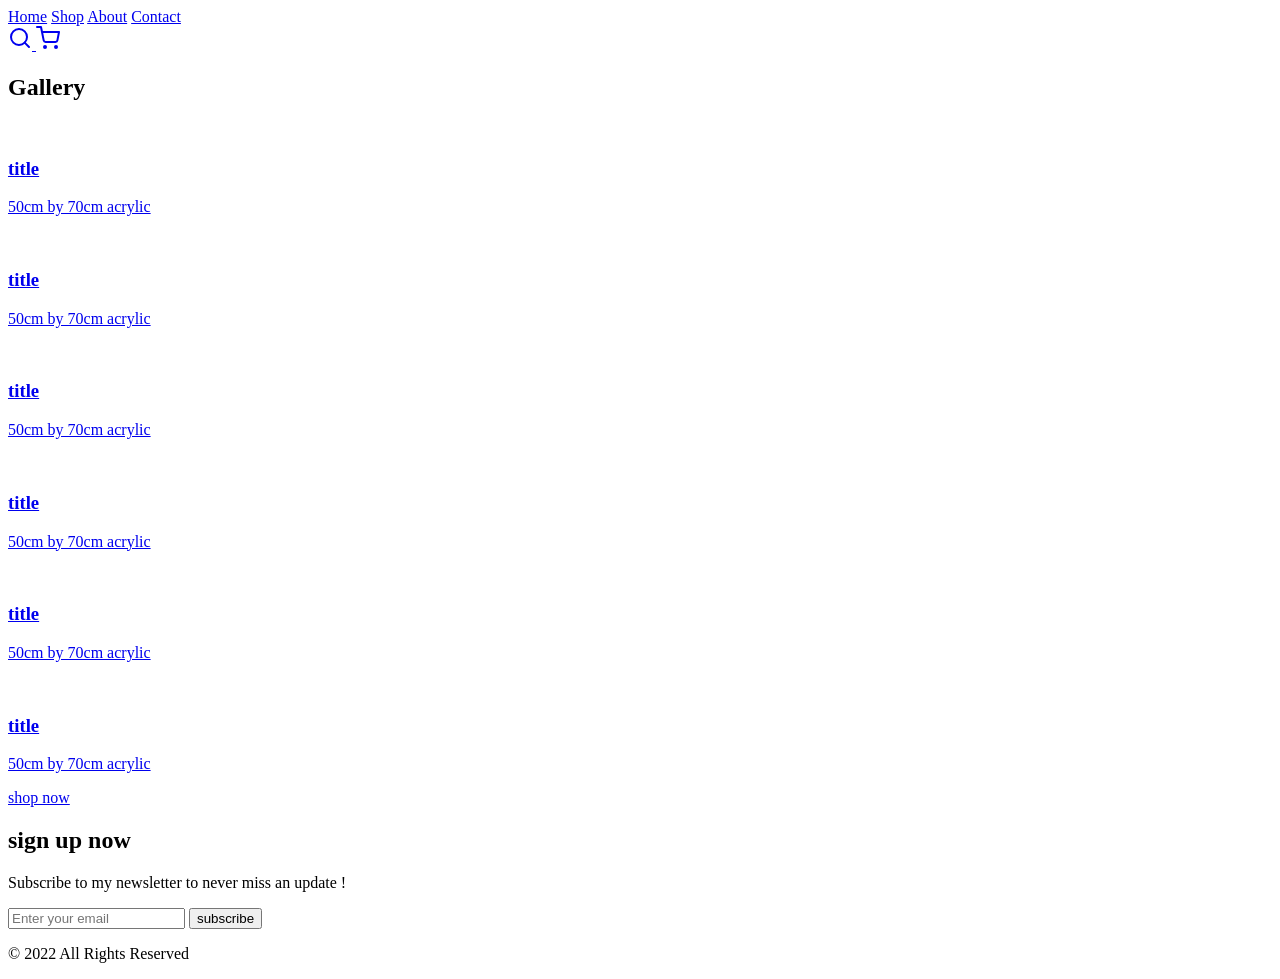
==== index.html @ b42f5a12 "main page with basic style" ====
<!DOCTYPE html>
<meta http-equiv="Content-Type" content="text/html;charset=UTF-8">
<link rel="preconnect" href="https://fonts.googleapis.com">
<link rel="preconnect" href="https://fonts.gstatic.com" crossorigin>
<link href="https://fonts.googleapis.com/css2?family=DM+Serif+Display&family=Prata&display=swap" rel="stylesheet">
<link rel="stylesheet" href="style.css">

<header>
    <div class="header_container">
        <div class="site_header">
            <div class="logo"></div>
            <nav>
                <a class="btn_nav underline" href="#home">Home</a>
                <a class="btn_nav underline" href="#shop">Shop</a>
                <a class="btn_nav underline" href="#about">About</a>
                <a class="btn_nav underline" href="#contact">Contact</a>
            </nav>
            <div class="search_cart">
                <a class="icon" href="#">
                    <svg xmlns="http://www.w3.org/2000/svg" width="24" height="24" viewBox="0 0 24 24" fill="none" stroke="currentColor" stroke-width="2" stroke-linecap="round" stroke-linejoin="round" class="feather feather-search"><circle cx="11" cy="11" r="8"></circle><line x1="21" y1="21" x2="16.65" y2="16.65"></line></svg>
                </a>
                <a class="icon" href="#">
                    <svg xmlns="http://www.w3.org/2000/svg" width="24" height="24" viewBox="0 0 24 24" fill="none" stroke="currentColor" stroke-width="2" stroke-linecap="round" stroke-linejoin="round" class="feather feather-shopping-cart"><circle cx="9" cy="21" r="1"></circle><circle cx="20" cy="21" r="1"></circle><path d="M1 1h4l2.68 13.39a2 2 0 0 0 2 1.61h9.72a2 2 0 0 0 2-1.61L23 6H6"></path></svg>
                </a>
            </div>
        </div>
    </div>
</header>
<main>
    <div class="opening_view"></div>
    <section class="gallery">
        <div class="center">
            <h1>Gallery</h1>
        </div>
        <div class="img_container">
            <div class="img_box">
                <a class="img_link" href="./images/Darbi (1 of 6).jpg" target="_blank">
                    <img class="img_prewiev" src="./images/Darbi (1 of 6).jpg" alt="">
                    <div class="img_info">
                        <h3>title</h3>
                        <p>50cm by 70cm acrylic</p>
                    </div>
                </a>
            </div>
            <div class="img_box">
                <a class="img_link" href="./images/Darbi (2 of 6).jpg" target="_blank">
                    <img class="img_prewiev" src="./images/Darbi (2 of 6).jpg" alt="">
                    <div class="img_info">
                        <h3>title</h3>
                        <p>50cm by 70cm acrylic</p>
                    </div>
                </a>
            </div>
            <div class="img_box">
                <a class="img_link" href="./images/Darbi (3 of 6).jpg" target="_blank">
                    <img class="img_prewiev" src="./images/Darbi (3 of 6).jpg" alt="">
                    <div class="img_info">
                        <h3>title</h3>
                        <p>50cm by 70cm acrylic</p>
                    </div>
                </a>
            </div>
            <div class="img_box">
                <a class="img_link" href="./images/Darbi (4 of 6).jpg" target="_blank">
                    <img class="img_prewiev" src="./images/Darbi (4 of 6).jpg" alt="">
                    <div class="img_info">
                        <h3>title</h3>
                        <p>50cm by 70cm acrylic</p>
                    </div>
                </a>
            </div>
            <div class="img_box">    
                <a class="img_link" href="./images/Darbi (5 of 6).jpg" target="_blank">
                    <img class="img_prewiev" src="./images/Darbi (5 of 6).jpg" alt="">
                    <div class="img_info">
                        <h3>title</h3>
                        <p>50cm by 70cm acrylic</p>
                    </div>
                </a>
            </div>
            <div class="img_box">
                <a class="img_link" href="./images/Darbi (6 of 6).jpg" target="_blank">
                    <img class="img_prewiev" src="./images/Darbi (6 of 6).jpg" alt="">
                    <div class="img_info">
                        <h3>title</h3>
                        <p>50cm by 70cm acrylic</p>
                    </div>
                </a>
            </div>
        </div>
    </section>
    <section>
        <div class="center">
            <a class="btn_accent" href="#shop">shop now</a>
        </div>
        <div class="sign_up_cont">
            <h2>sign up now</h2>
            <p class="color_opacity">
                Subscribe to my newsletter to never miss an update !
            </p>
            <form class="input_cont" action="">
                <input class="input_email" type="email" placeholder="Enter your email">
                <button type="submit" class="btn_accent">subscribe</button>
            </form>
        </div>
    </section>   
</main>
<footer>
    <p>
        © 2022 All Rights Reserved
    </p>
</footer>



<script src="script.js"></script>
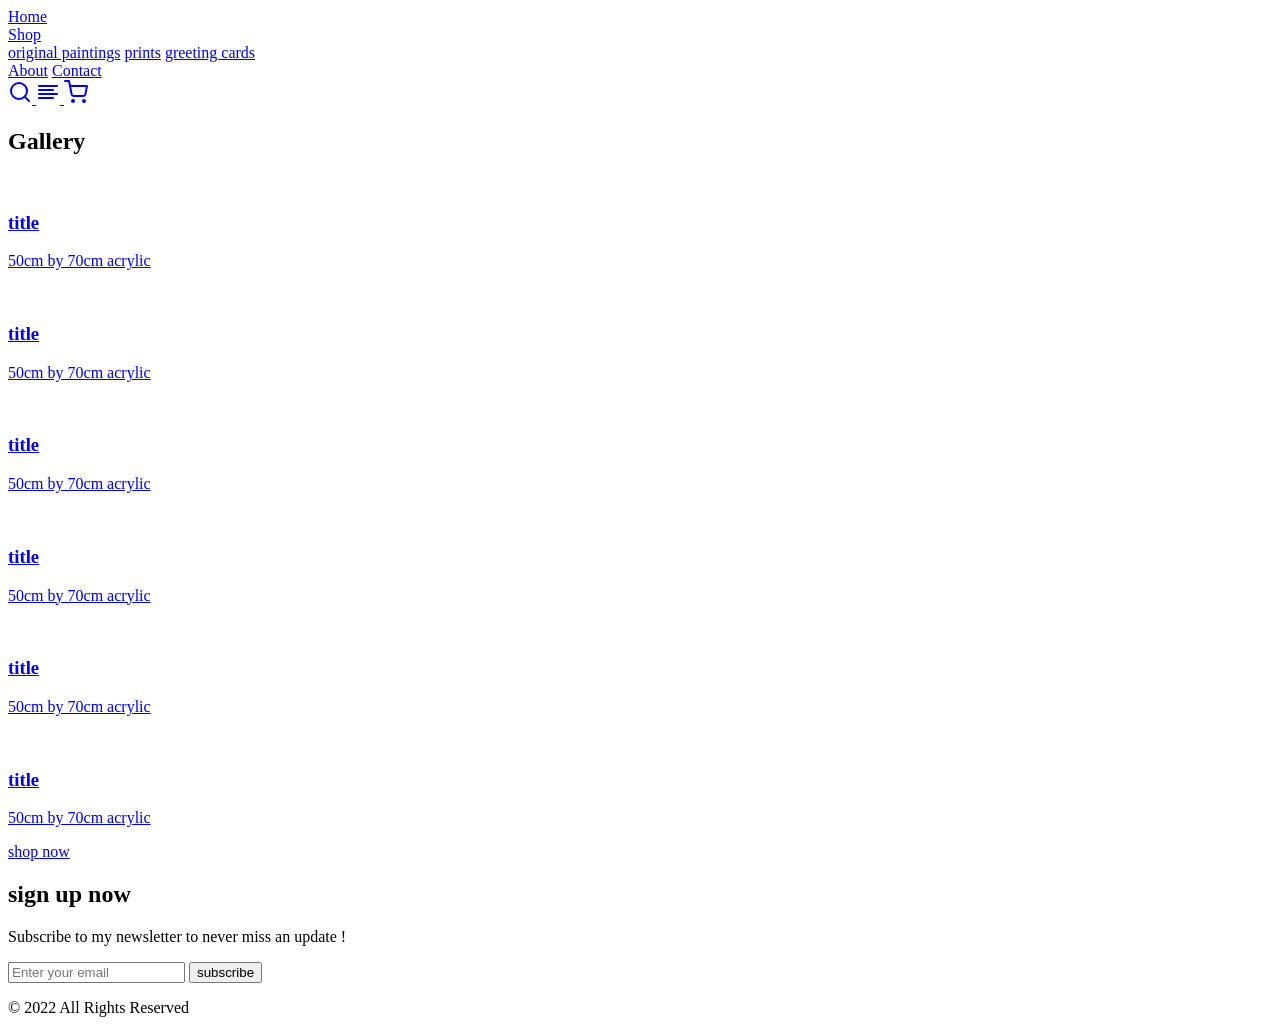
==== commit 9ef3124f: "added dropdown menu and js" ====
--- a/index.html
+++ b/index.html
@@ -11,15 +11,25 @@
             <div class="logo"></div>
             <nav>
                 <a class="btn_nav underline" href="#home">Home</a>
-                <a class="btn_nav underline" href="#shop">Shop</a>
+                <div class="dropdown">
+                    <a class="btn_nav underline_shop btn_drop" href="#shop">Shop</a>
+                    <div class="drop_box">
+                        <a href="#" class="drop_content">original paintings</a>
+                        <a href="#" class="drop_content">prints</a>
+                        <a href="#" class="drop_content">greeting cards</a>
+                    </div>
+                </div>
                 <a class="btn_nav underline" href="#about">About</a>
                 <a class="btn_nav underline" href="#contact">Contact</a>
             </nav>
-            <div class="search_cart">
-                <a class="icon" href="#">
+            <div class="icon_menu">
+                <a class="icon search" href="#">
                     <svg xmlns="http://www.w3.org/2000/svg" width="24" height="24" viewBox="0 0 24 24" fill="none" stroke="currentColor" stroke-width="2" stroke-linecap="round" stroke-linejoin="round" class="feather feather-search"><circle cx="11" cy="11" r="8"></circle><line x1="21" y1="21" x2="16.65" y2="16.65"></line></svg>
                 </a>
-                <a class="icon" href="#">
+                <a href="#" class="icon hiden_menu">
+                    <svg xmlns="http://www.w3.org/2000/svg" width="24" height="24" viewBox="0 0 24 24" fill="none" stroke="currentColor" stroke-width="2" stroke-linecap="round" stroke-linejoin="round" class="feather feather-align-left"><line x1="17" y1="10" x2="3" y2="10"></line><line x1="21" y1="6" x2="3" y2="6"></line><line x1="21" y1="14" x2="3" y2="14"></line><line x1="17" y1="18" x2="3" y2="18"></line></svg>
+                </a>
+                <a class="icon cart" href="#">
                     <svg xmlns="http://www.w3.org/2000/svg" width="24" height="24" viewBox="0 0 24 24" fill="none" stroke="currentColor" stroke-width="2" stroke-linecap="round" stroke-linejoin="round" class="feather feather-shopping-cart"><circle cx="9" cy="21" r="1"></circle><circle cx="20" cy="21" r="1"></circle><path d="M1 1h4l2.68 13.39a2 2 0 0 0 2 1.61h9.72a2 2 0 0 0 2-1.61L23 6H6"></path></svg>
                 </a>
             </div>
@@ -95,7 +105,7 @@
         </div>
         <div class="sign_up_cont">
             <h2>sign up now</h2>
-            <p class="color_opacity">
+            <p class="p_update">
                 Subscribe to my newsletter to never miss an update !
             </p>
             <form class="input_cont" action="">
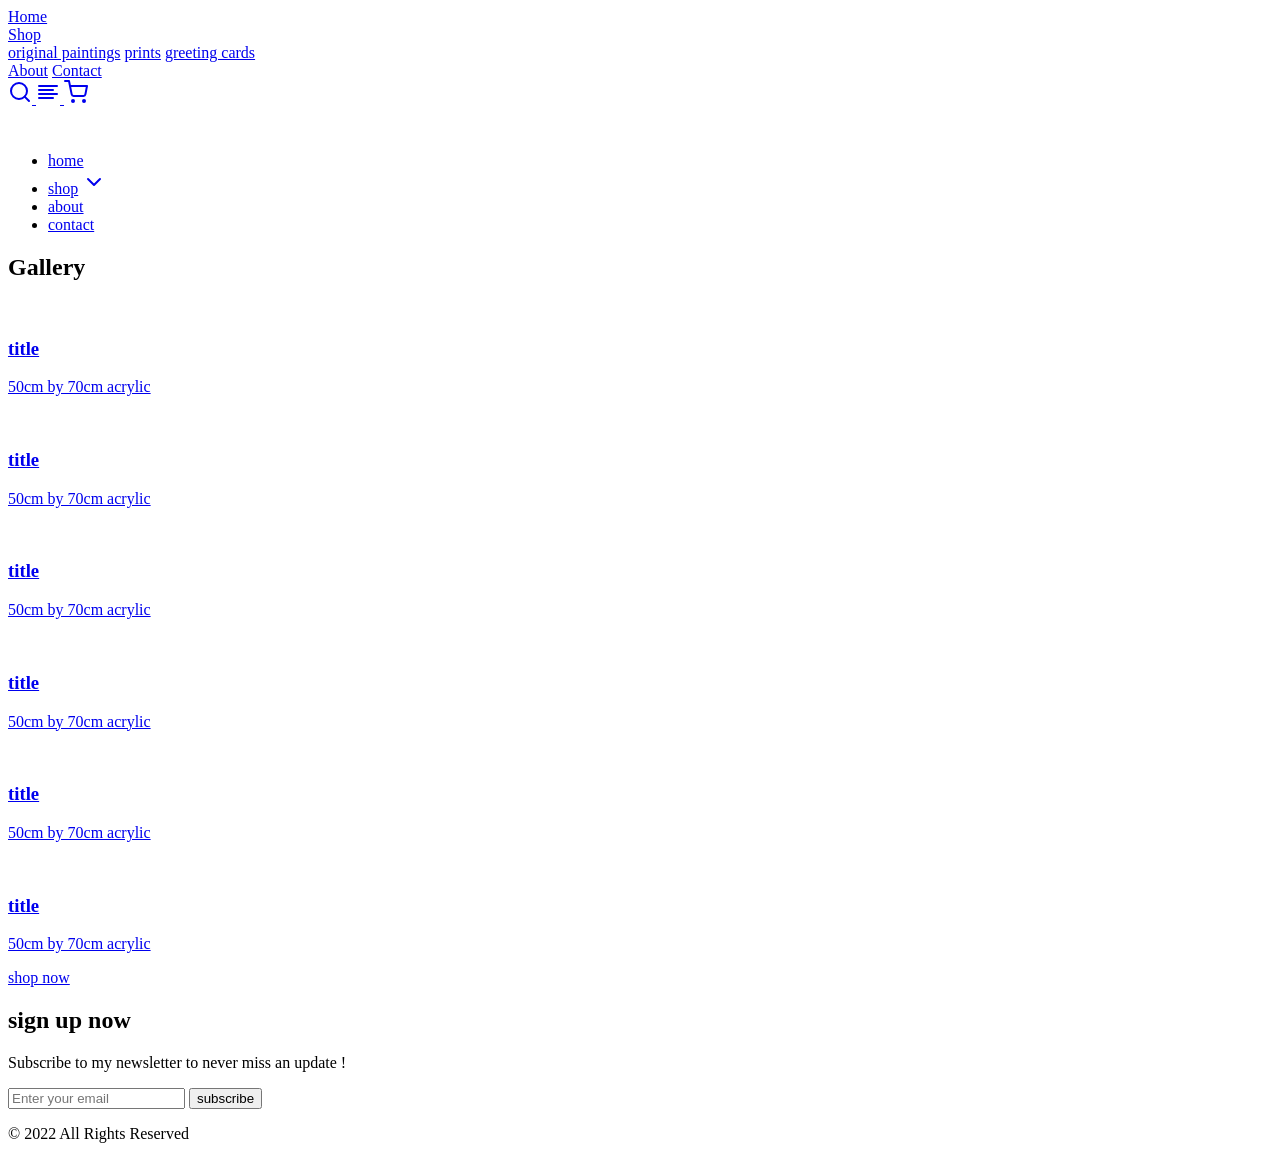
==== commit 6210d1cc: "added first draft of mobile_nav" ====
--- a/index.html
+++ b/index.html
@@ -33,6 +33,36 @@
                     <svg xmlns="http://www.w3.org/2000/svg" width="24" height="24" viewBox="0 0 24 24" fill="none" stroke="currentColor" stroke-width="2" stroke-linecap="round" stroke-linejoin="round" class="feather feather-shopping-cart"><circle cx="9" cy="21" r="1"></circle><circle cx="20" cy="21" r="1"></circle><path d="M1 1h4l2.68 13.39a2 2 0 0 0 2 1.61h9.72a2 2 0 0 0 2-1.61L23 6H6"></path></svg>
                 </a>
             </div>
+        </div>
+    </div>
+    <!--mobile nav smaller then 790px-->
+    <div class="small_screen_main">
+        <div class="drawer_block">
+            <div class="mobile_nav__header">
+                <a class="icon close" href="#">
+                    <svg version="1.1" xmlns="http://www.w3.org/2000/svg" width="24" height="24" viewBox="0 0 24 24" fill="white" >
+                        <title>x</title>
+                        <path d="M5.293 6.707l5.293 5.293-5.293 5.293c-0.391 0.391-0.391 1.024 0 1.414s1.024 0.391 1.414 0l5.293-5.293 5.293 5.293c0.391 0.391 1.024 0.391 1.414 0s0.391-1.024 0-1.414l-5.293-5.293 5.293-5.293c0.391-0.391 0.391-1.024 0-1.414s-1.024-0.391-1.414 0l-5.293 5.293-5.293-5.293c-0.391-0.391-1.024-0.391-1.414 0s-0.391 1.024 0 1.414z"></path>
+                        </svg>
+                </a>
+            </div>
+            <ul class="mobile_nav">
+                <li class="mobile_nav__item">
+                    <a class="btn__mobile" href="#">home</a>
+                </li>
+                <li class="mobile_nav__item drow">
+                    <a class="btn__mobile" href="#">shop</a>
+                    <a class="icon_open" href="#">
+                        <svg xmlns="http://www.w3.org/2000/svg" width="24" height="24" viewBox="0 0 24 24" fill="none" stroke="currentColor" stroke-width="2" stroke-linecap="round" stroke-linejoin="round" class="feather feather-chevron-down"><polyline points="6 9 12 15 18 9"></polyline></svg>
+                    </a>
+                </li>
+                <li class="mobile_nav__item">
+                    <a class="btn__mobile" href="#">about</a>
+                </li>
+                <li class="mobile_nav__item">
+                    <a class="btn__mobile" href="#">contact</a>
+                </li>
+            </ul>
         </div>
     </div>
 </header>
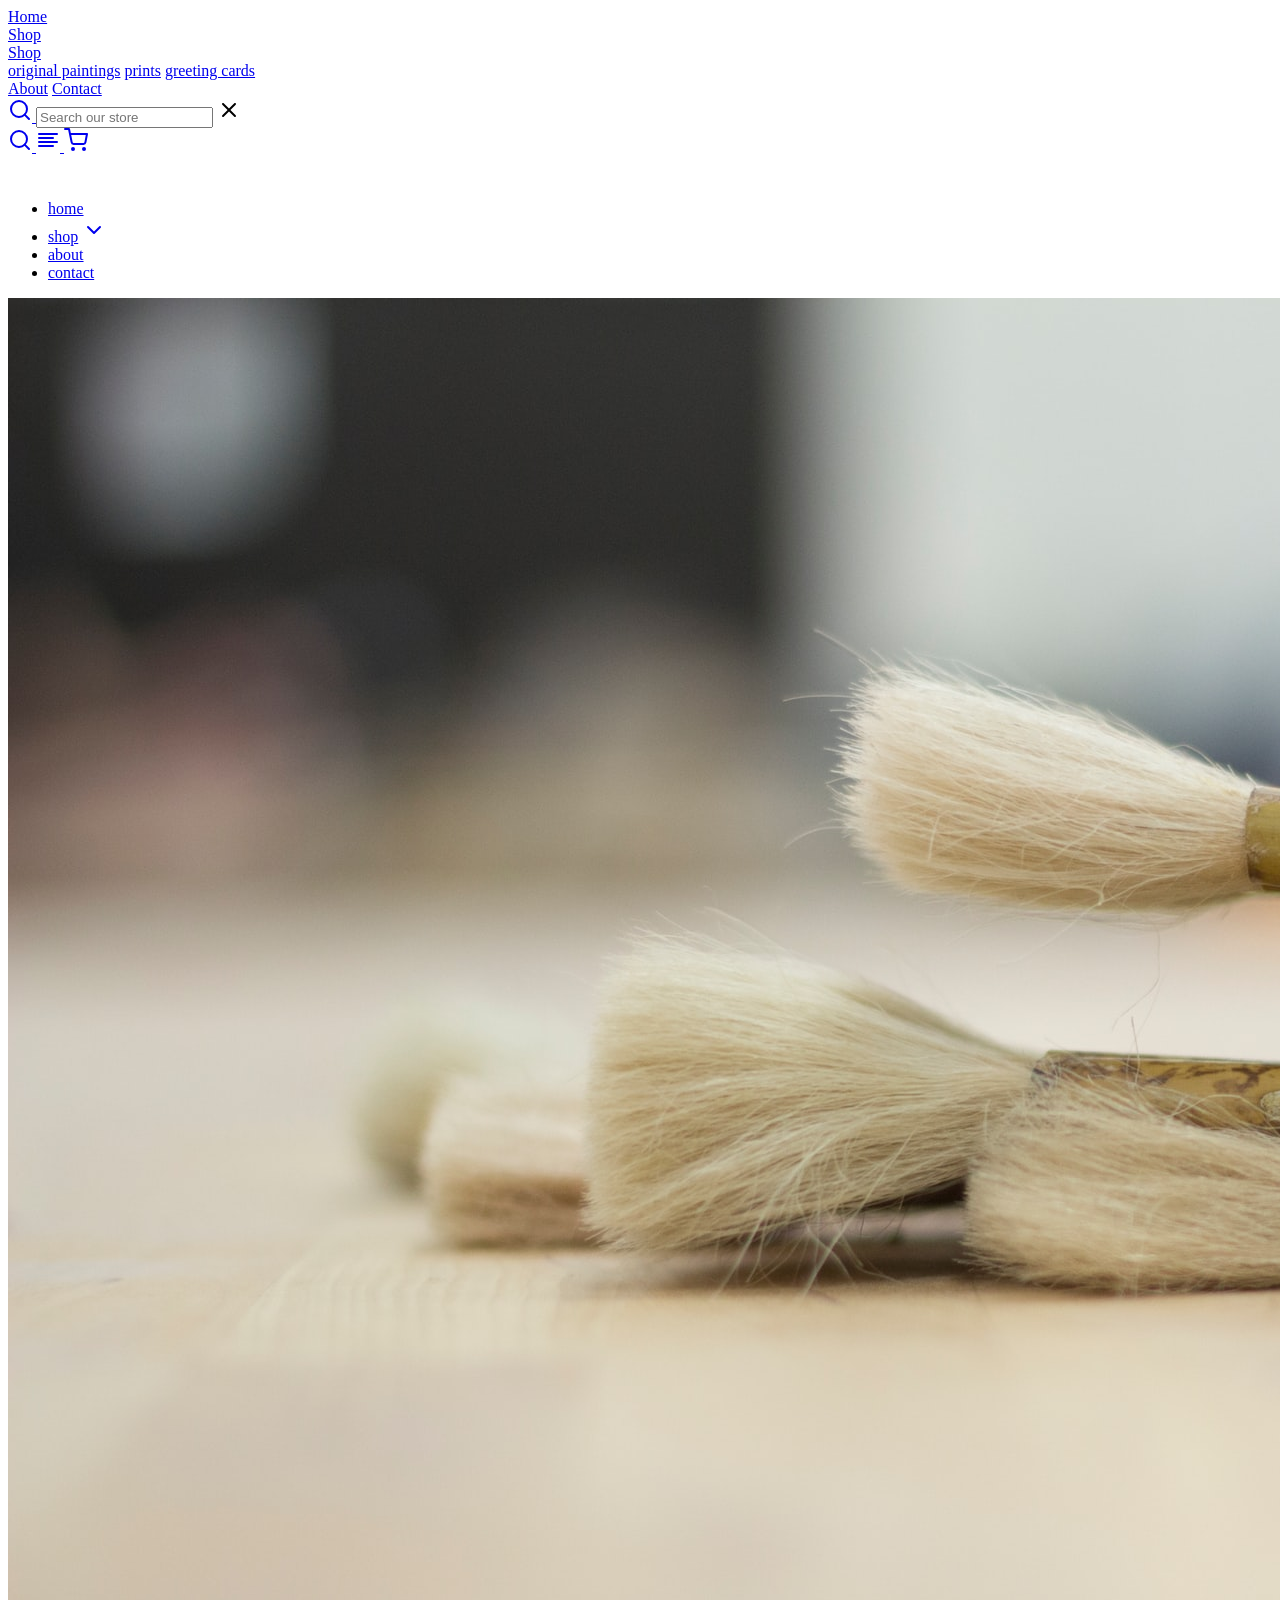
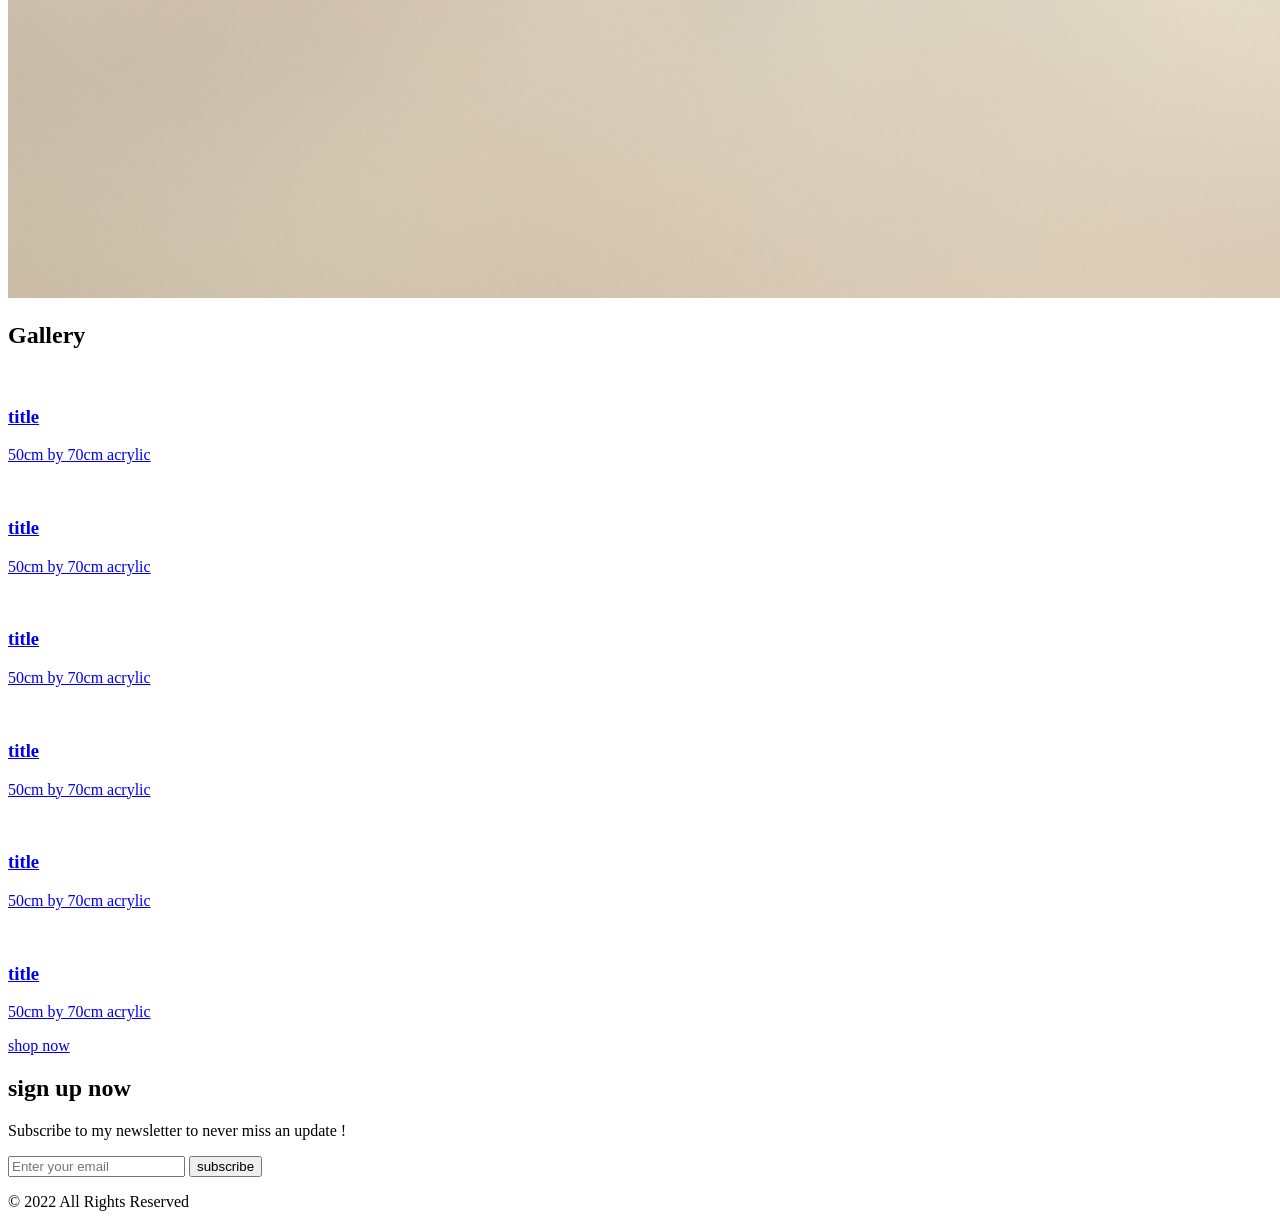
==== commit 5cdb6685: "added about menu" ====
--- a/index.html
+++ b/index.html
@@ -10,19 +10,35 @@
         <div class="site_header">
             <div class="logo"></div>
             <nav>
-                <a class="btn_nav underline" href="#home">Home</a>
+                <a class="btn_nav underline" href="./index.html">Home</a>
                 <div class="dropdown">
-                    <a class="btn_nav underline_shop btn_drop" href="#shop">Shop</a>
+                    <div class="drop_active_cont">
+                        <a href="#" class="btn_drop__active" >Shop</a>
+                    </div>
+                    <a class="underline_shop btn_drop" href="./shop.html">Shop</a>
                     <div class="drop_box">
                         <a href="#" class="drop_content">original paintings</a>
                         <a href="#" class="drop_content">prints</a>
                         <a href="#" class="drop_content">greeting cards</a>
                     </div>
                 </div>
-                <a class="btn_nav underline" href="#about">About</a>
-                <a class="btn_nav underline" href="#contact">Contact</a>
+                <a class="btn_nav underline" href="./about.html">About</a>
+                <a class="btn_nav underline" href="./contact.html">Contact</a>
             </nav>
             <div class="icon_menu">
+ <!--Search exend-->
+                <div class="search_expend">
+                    <a class="icon search__dark" href="#">
+                        <svg xmlns="http://www.w3.org/2000/svg" width="24" height="24" viewBox="0 0 24 24" fill="none" stroke="currentColor" stroke-width="2" stroke-linecap="round" stroke-linejoin="round" class="feather feather-search"><circle cx="11" cy="11" r="8"></circle><line x1="21" y1="21" x2="16.65" y2="16.65"></line></svg>
+                    </a>
+                    <input class="nav_input" type="text" placeholder="Search our store">
+                    <a class="icon close__dark" href="#">
+                        <svg version="1.1" xmlns="http://www.w3.org/2000/svg" width="24" height="24" viewBox="0 0 24 24" fill="black" >
+                            <title>x</title>
+                            <path d="M5.293 6.707l5.293 5.293-5.293 5.293c-0.391 0.391-0.391 1.024 0 1.414s1.024 0.391 1.414 0l5.293-5.293 5.293 5.293c0.391 0.391 1.024 0.391 1.414 0s0.391-1.024 0-1.414l-5.293-5.293 5.293-5.293c0.391-0.391 0.391-1.024 0-1.414s-1.024-0.391-1.414 0l-5.293 5.293-5.293-5.293c-0.391-0.391-1.024-0.391-1.414 0s-0.391 1.024 0 1.414z"></path>
+                            </svg>
+                    </a>
+                </div>
                 <a class="icon search" href="#">
                     <svg xmlns="http://www.w3.org/2000/svg" width="24" height="24" viewBox="0 0 24 24" fill="none" stroke="currentColor" stroke-width="2" stroke-linecap="round" stroke-linejoin="round" class="feather feather-search"><circle cx="11" cy="11" r="8"></circle><line x1="21" y1="21" x2="16.65" y2="16.65"></line></svg>
                 </a>
@@ -35,7 +51,7 @@
             </div>
         </div>
     </div>
-    <!--mobile nav smaller then 790px-->
+<!--mobile nav smaller then 790px-->
     <div class="small_screen_main">
         <div class="drawer_block">
             <div class="mobile_nav__header">
@@ -48,26 +64,28 @@
             </div>
             <ul class="mobile_nav">
                 <li class="mobile_nav__item">
-                    <a class="btn__mobile" href="#">home</a>
+                    <a class="btn__mobile" href="./index.html">home</a>
                 </li>
                 <li class="mobile_nav__item drow">
-                    <a class="btn__mobile" href="#">shop</a>
+                    <a class="btn__mobile" href="./shop.html">shop</a>
                     <a class="icon_open" href="#">
                         <svg xmlns="http://www.w3.org/2000/svg" width="24" height="24" viewBox="0 0 24 24" fill="none" stroke="currentColor" stroke-width="2" stroke-linecap="round" stroke-linejoin="round" class="feather feather-chevron-down"><polyline points="6 9 12 15 18 9"></polyline></svg>
                     </a>
                 </li>
                 <li class="mobile_nav__item">
-                    <a class="btn__mobile" href="#">about</a>
+                    <a class="btn__mobile" href="./about.html">about</a>
                 </li>
                 <li class="mobile_nav__item">
-                    <a class="btn__mobile" href="#">contact</a>
+                    <a class="btn__mobile" href="./contact.html">contact</a>
                 </li>
             </ul>
         </div>
     </div>
 </header>
 <main>
-    <div class="opening_view"></div>
+    <div>
+        <img class="opening_view" src="./images/img_template.jpg" alt="">
+    </div>
     <section class="gallery">
         <div class="center">
             <h1>Gallery</h1>
@@ -138,8 +156,8 @@
             <p class="p_update">
                 Subscribe to my newsletter to never miss an update !
             </p>
-            <form class="input_cont" action="">
-                <input class="input_email" type="email" placeholder="Enter your email">
+            <form class="input_mail_cont" action="">
+                <input class="input_mail" type="email" placeholder="Enter your email">
                 <button type="submit" class="btn_accent">subscribe</button>
             </form>
         </div>
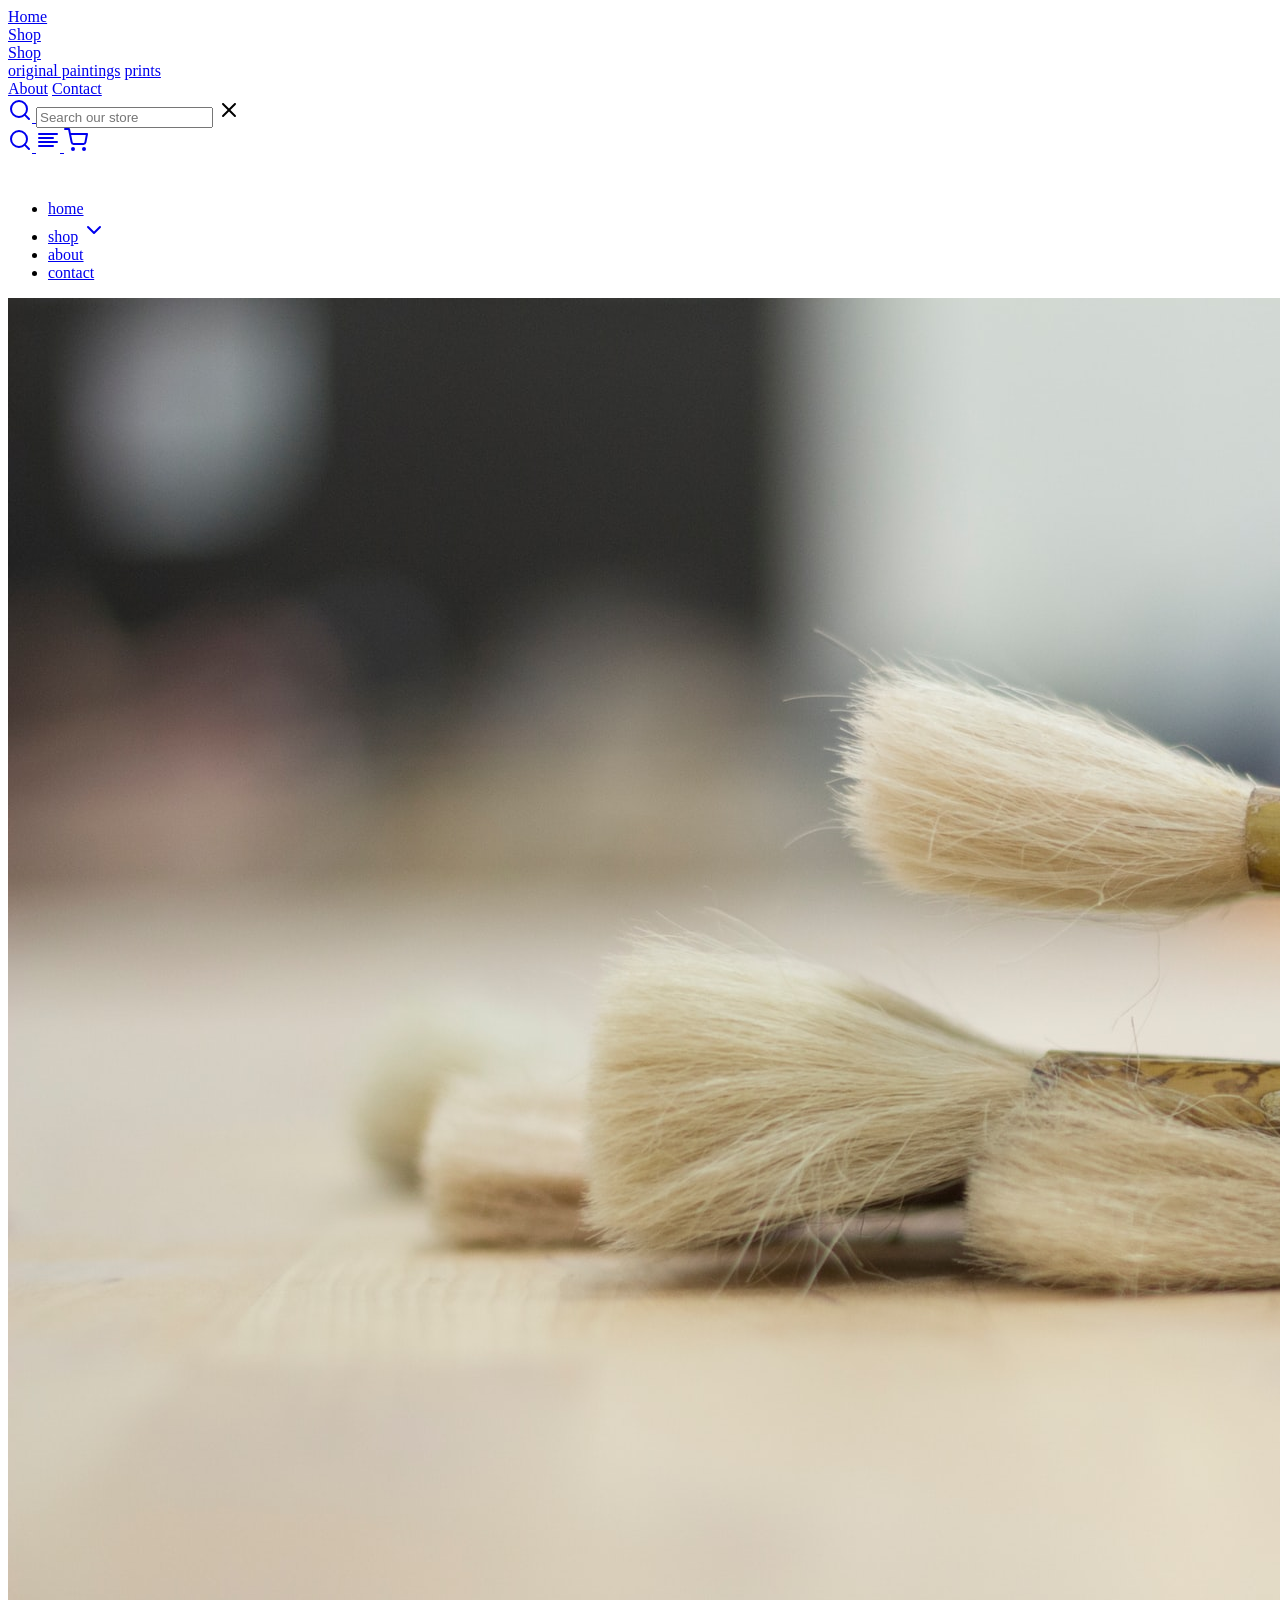
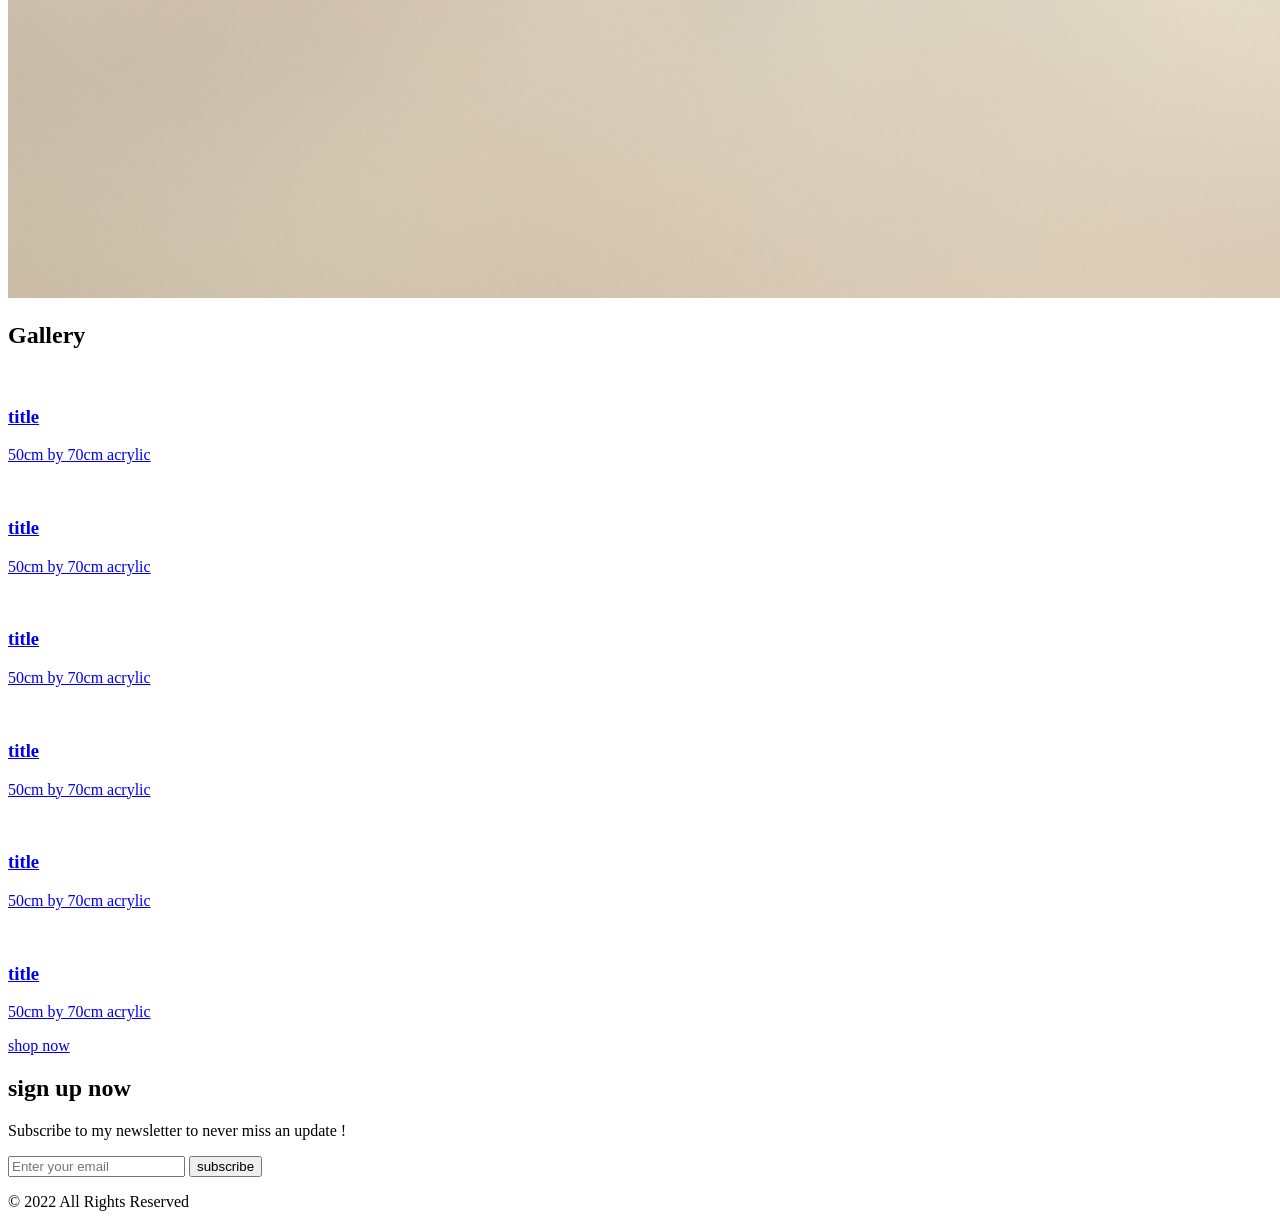
==== commit 307449d6: "added path to shop page" ====
--- a/index.html
+++ b/index.html
@@ -19,7 +19,6 @@
                     <div class="drop_box">
                         <a href="#" class="drop_content">original paintings</a>
                         <a href="#" class="drop_content">prints</a>
-                        <a href="#" class="drop_content">greeting cards</a>
                     </div>
                 </div>
                 <a class="btn_nav underline" href="./about.html">About</a>
@@ -149,7 +148,7 @@
     </section>
     <section>
         <div class="center">
-            <a class="btn_accent" href="#shop">shop now</a>
+            <a class="btn_accent" href="./shop.html">shop now</a>
         </div>
         <div class="sign_up_cont">
             <h2>sign up now</h2>
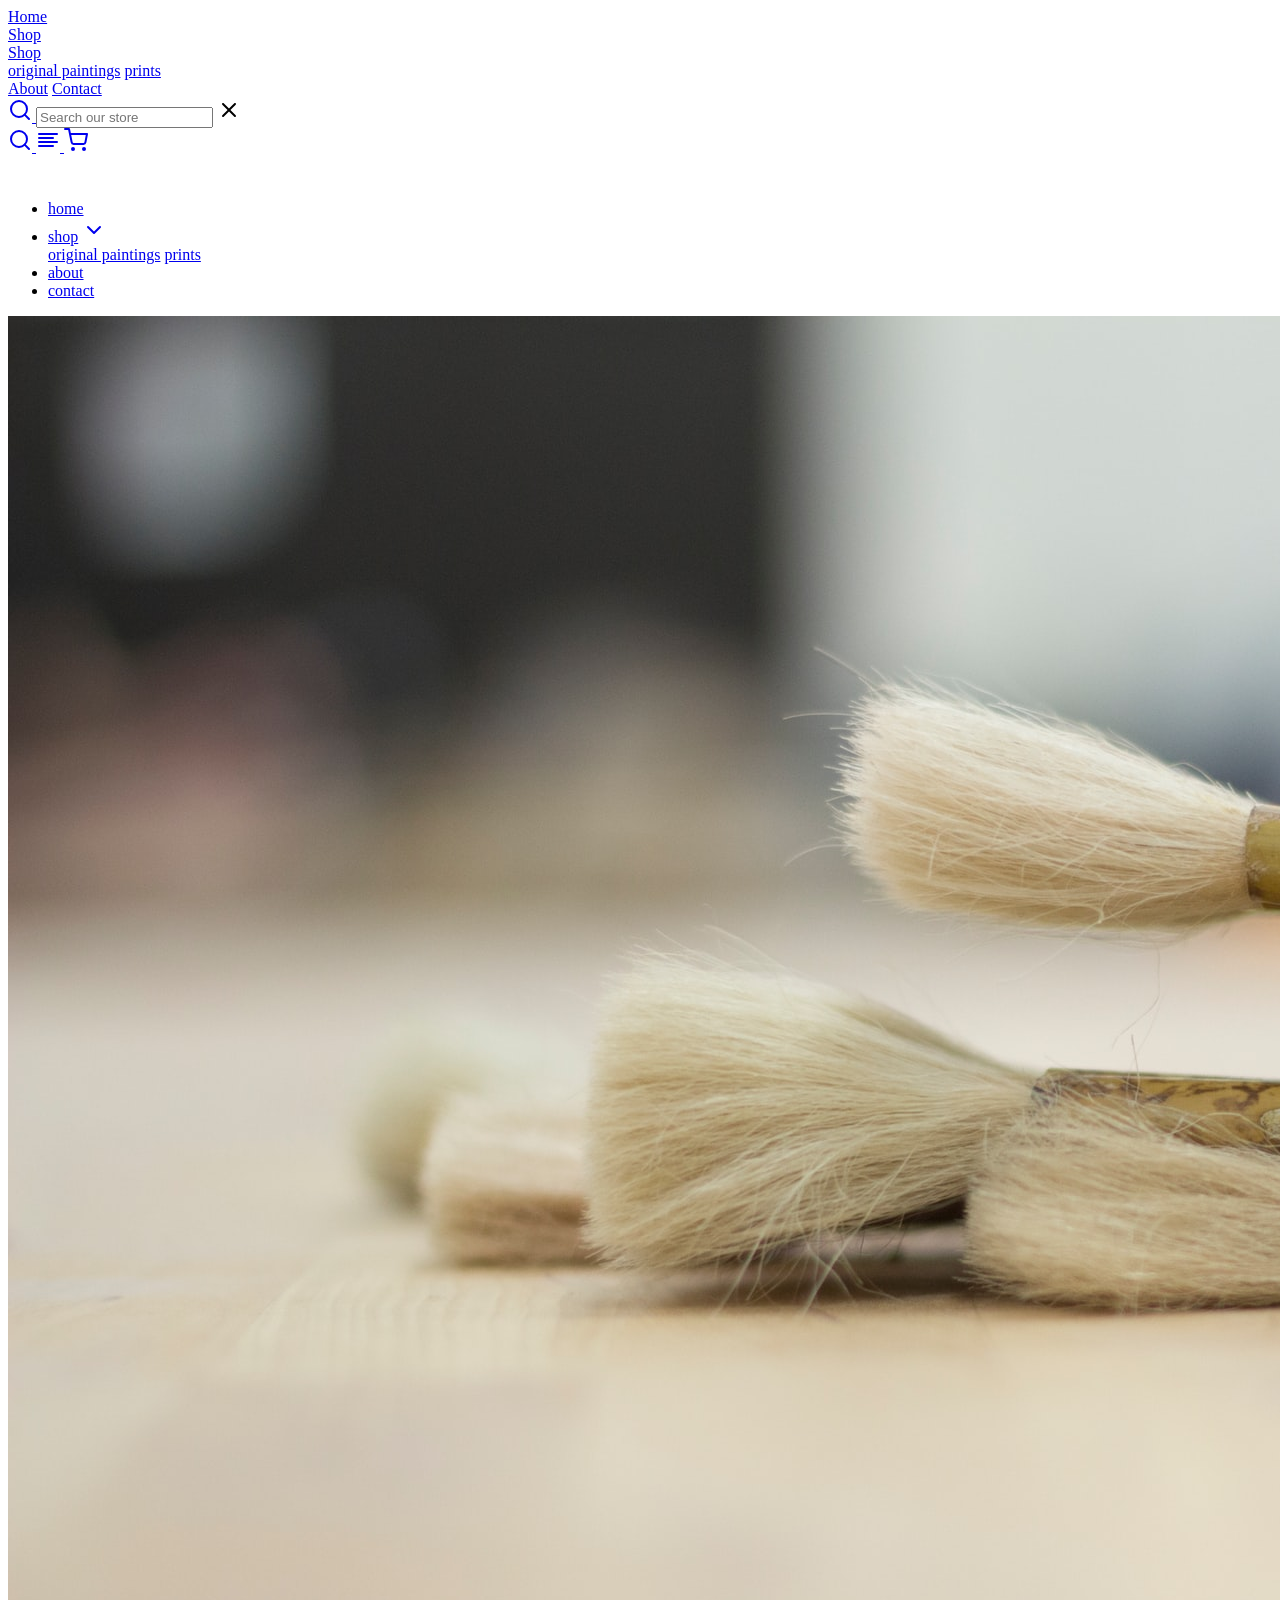
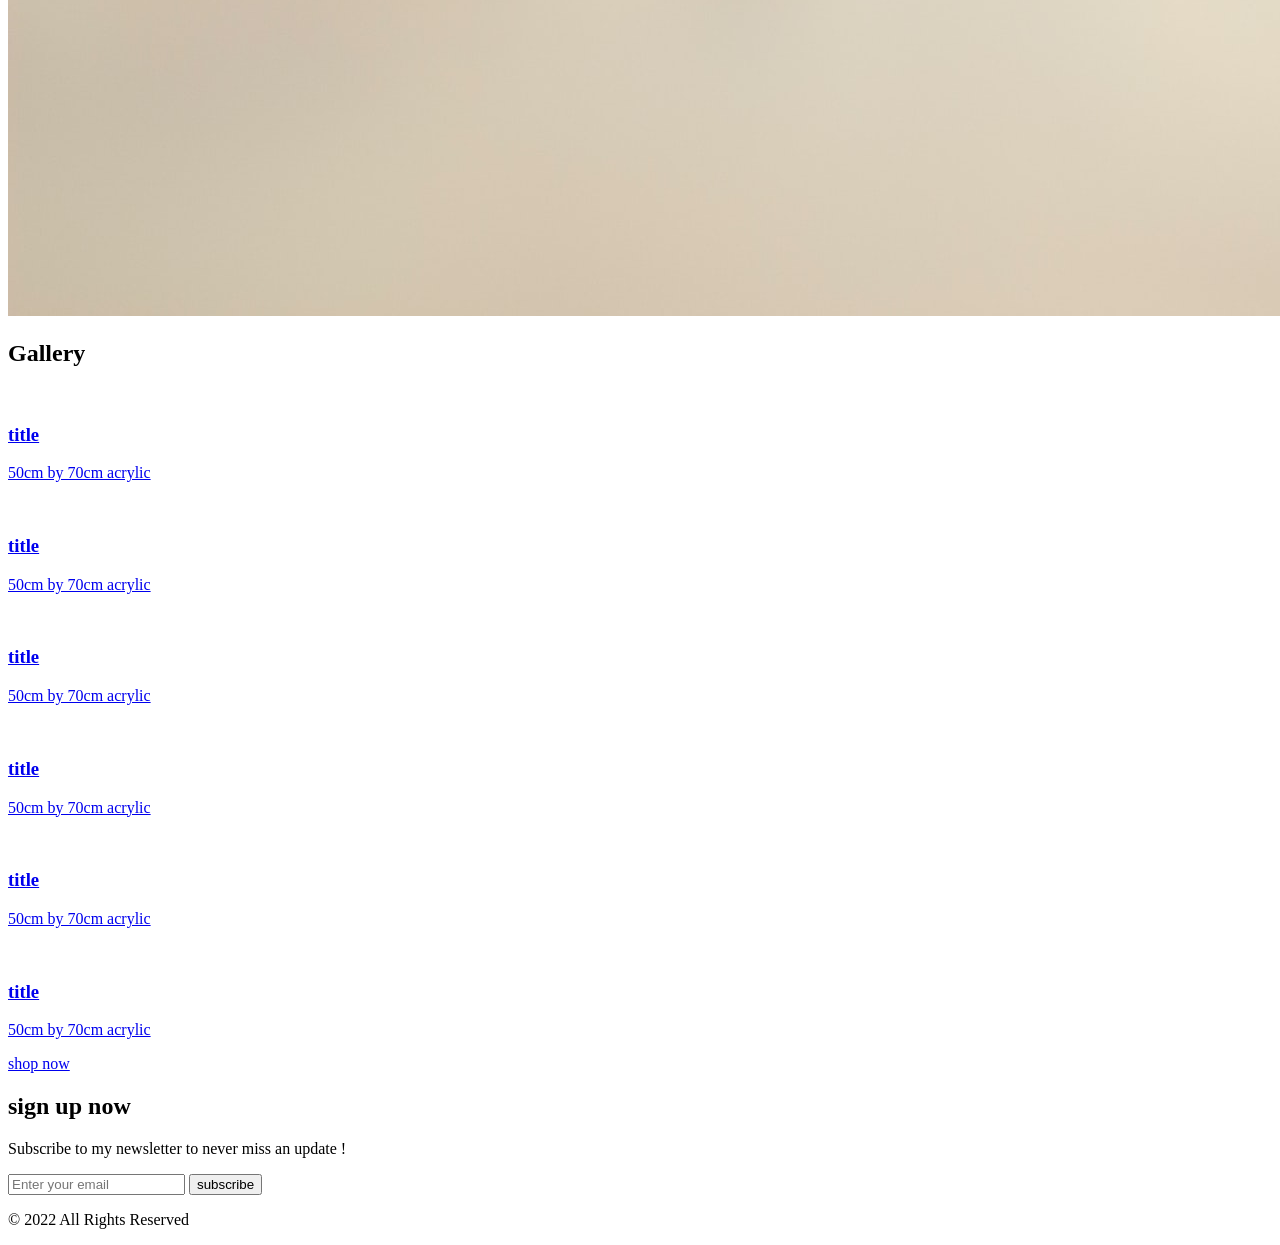
==== commit 6fd1081b: "added gallery slider" ====
--- a/index.html
+++ b/index.html
@@ -71,6 +71,10 @@
                         <svg xmlns="http://www.w3.org/2000/svg" width="24" height="24" viewBox="0 0 24 24" fill="none" stroke="currentColor" stroke-width="2" stroke-linecap="round" stroke-linejoin="round" class="feather feather-chevron-down"><polyline points="6 9 12 15 18 9"></polyline></svg>
                     </a>
                 </li>
+                <div class="drop_box_mob">
+                    <a href="#" class="drop_content">original paintings</a>
+                    <a href="#" class="drop_content">prints</a>
+                </div>
                 <li class="mobile_nav__item">
                     <a class="btn__mobile" href="./about.html">about</a>
                 </li>
@@ -82,7 +86,7 @@
     </div>
 </header>
 <main>
-    <div>
+    <div class="center__no_mr">
         <img class="opening_view" src="./images/img_template.jpg" alt="">
     </div>
     <section class="gallery">
@@ -91,7 +95,7 @@
         </div>
         <div class="img_container">
             <div class="img_box">
-                <a class="img_link" href="./images/Darbi (1 of 6).jpg" target="_blank">
+                <a class="img_link" href="./gallery.html">
                     <img class="img_prewiev" src="./images/Darbi (1 of 6).jpg" alt="">
                     <div class="img_info">
                         <h3>title</h3>
@@ -100,7 +104,7 @@
                 </a>
             </div>
             <div class="img_box">
-                <a class="img_link" href="./images/Darbi (2 of 6).jpg" target="_blank">
+                <a class="img_link" href="./gallery.html">
                     <img class="img_prewiev" src="./images/Darbi (2 of 6).jpg" alt="">
                     <div class="img_info">
                         <h3>title</h3>
@@ -109,7 +113,7 @@
                 </a>
             </div>
             <div class="img_box">
-                <a class="img_link" href="./images/Darbi (3 of 6).jpg" target="_blank">
+                <a class="img_link" href="./gallery.html">
                     <img class="img_prewiev" src="./images/Darbi (3 of 6).jpg" alt="">
                     <div class="img_info">
                         <h3>title</h3>
@@ -157,7 +161,7 @@
             </p>
             <form class="input_mail_cont" action="">
                 <input class="input_mail" type="email" placeholder="Enter your email">
-                <button type="submit" class="btn_accent">subscribe</button>
+                <button type="submit" class="btn_accent btn_mr">subscribe</button>
             </form>
         </div>
     </section>   
